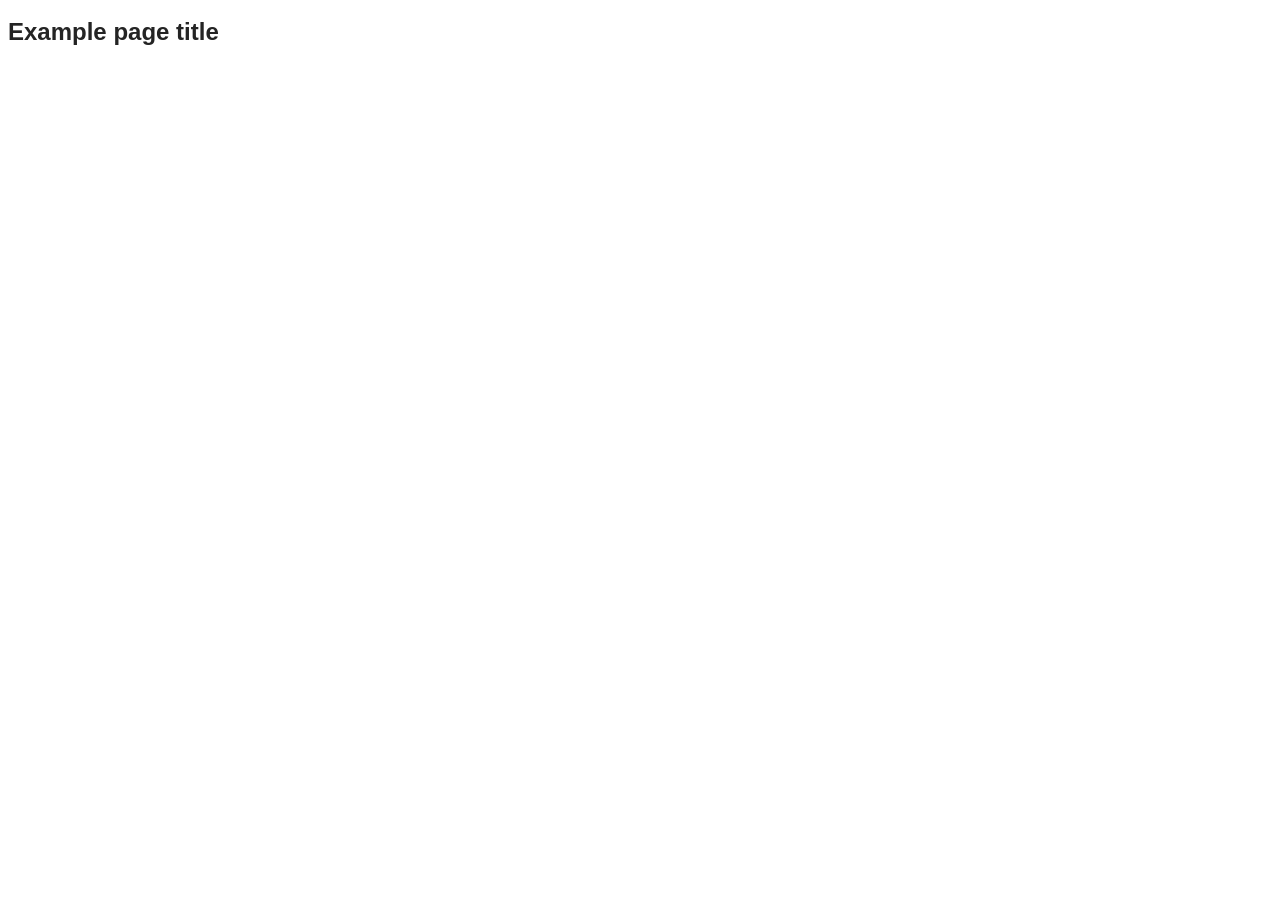
==== src/index.html @ 542e36c7 "Initial commit" ====
<!DOCTYPE html>
<html lang="en">
  <head>
    <meta charset="UTF-8" />
    <link rel="icon" type="image/svg+xml" href="/favicon.svg" />
    <meta name="viewport" content="width=device-width, initial-scale=1.0" />
    <title>Vanilla App Template</title>
    <link rel="stylesheet" href="./css/styles.css" />
  </head>
  <body>
    <load ="partials/header.html" />

    <section>
      <h1>Example page title</h1>
      <!-- Path to images as from index.html file -->
      <img src="./img/javascript.svg" alt="" />
    </section>

    <!-- Loads the specified .html file -->
    <load ="partials/vite-promo.html" />

    <script type="module" src="./main.js"></script>
  </body>
</html>
---- src/css/styles.css ----
/**
  |============================
  | include css partials with
  | default @import url()
  |============================
*/
@import url('./reset.css');
@import url('./vite-promo.css');
@import url('./header.css');

:root {
  font-family: Inter, Avenir, Helvetica, Arial, sans-serif;
  font-size: 16px;
  line-height: 24px;
  font-weight: 400;

  color: #242424;
  background-color: rgba(255, 255, 255, 0.87);

  font-synthesis: none;
  text-rendering: optimizeLegibility;
  -webkit-font-smoothing: antialiased;
  -moz-osx-font-smoothing: grayscale;
  -webkit-text-size-adjust: 100%;
}
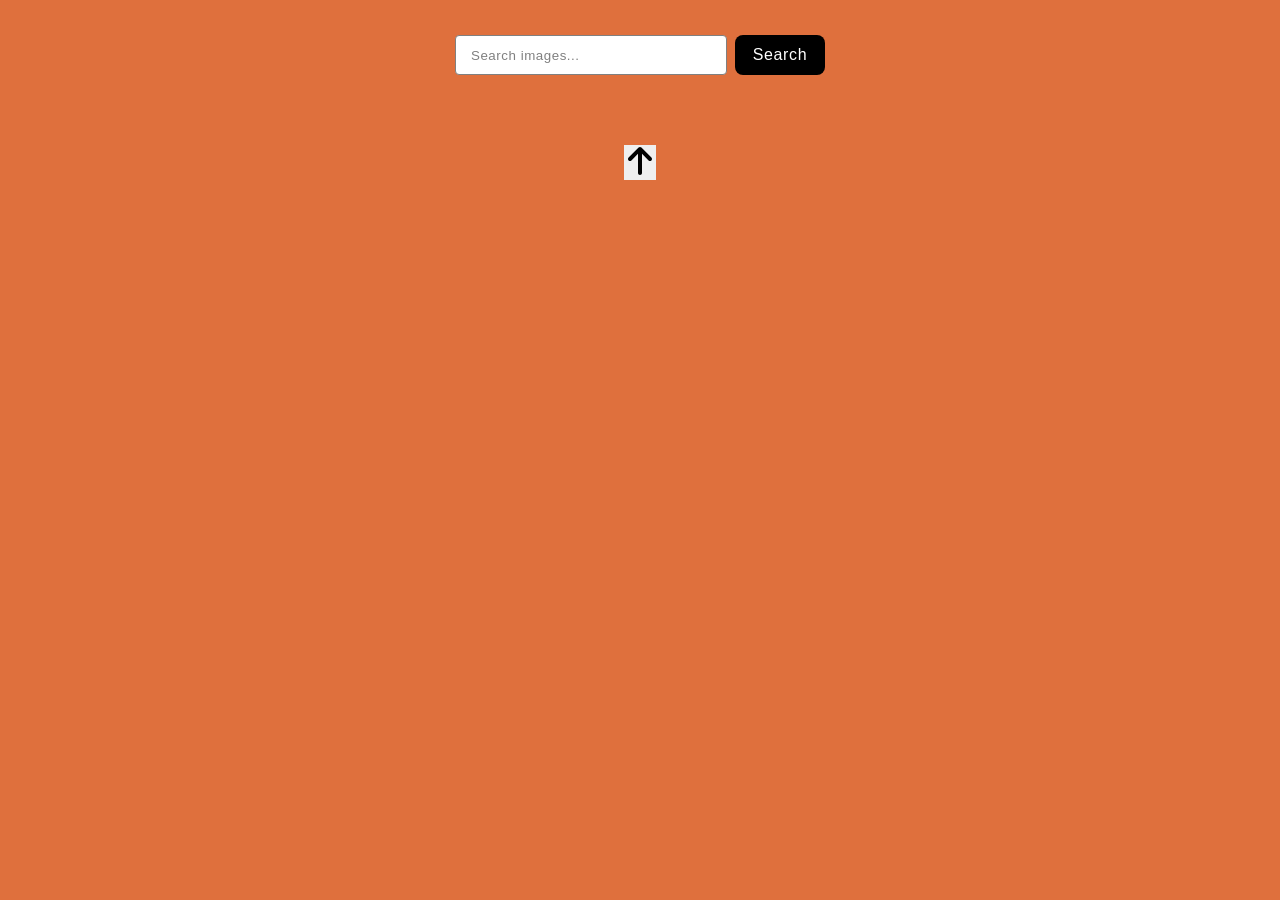
==== commit eed1280f: "repl" ====
--- a/src/index.html
+++ b/src/index.html
@@ -2,22 +2,44 @@
 <html lang="en">
   <head>
     <meta charset="UTF-8" />
-    <link rel="icon" type="image/svg+xml" href="/favicon.svg" />
+    <link rel="icon" type="image/svg+xml" href="./img/javascript.svg" />
     <meta name="viewport" content="width=device-width, initial-scale=1.0" />
-    <title>Vanilla App Template</title>
+    <title>goit-js-hw-12</title>
+
     <link rel="stylesheet" href="./css/styles.css" />
   </head>
   <body>
-    <load ="partials/header.html" />
-
-    <section>
-      <h1>Example page title</h1>
-      <!-- Path to images as from index.html file -->
-      <img src="./img/javascript.svg" alt="" />
+    <section class="wrpaper">
+      <div class="container">
+        <form class="gallery-form">
+          <input
+            type="text"
+            name="text"
+            placeholder="Search images..."
+            autocomplete="off"
+            class="gallery-input"
+          />
+          <button type="submit" class="gallery-btn">Search</button>
+        </form>
+        <ul class="gallery-list"></ul>
+        <button type="button" class="gallery-load-more">Load more</button>
+        <span class="loader"></span>
+        <button class="scroll-up">
+          <svg
+            version="1.1"
+            xmlns="http://www.w3.org/2000/svg"
+            width="32"
+            height="32"
+            viewBox="0 0 32 32"
+            class="scroll-up-icon"
+          >
+            <path
+              d="M27.414 12.586l-10-10c-0.781-0.781-2.047-0.781-2.828 0l-10 10c-0.781 0.781-0.781 2.047 0 2.828s2.047 0.781 2.828 0l6.586-6.586v19.172c0 1.105 0.895 2 2 2s2-0.895 2-2v-19.172l6.586 6.586c0.39 0.39 0.902 0.586 1.414 0.586s1.024-0.195 1.414-0.586c0.781-0.781 0.781-2.047 0-2.828z"
+            ></path>
+          </svg>
+        </button>
+      </div>
     </section>
-
-    <!-- Loads the specified .html file -->
-    <load ="partials/vite-promo.html" />
 
     <script type="module" src="./main.js"></script>
   </body>
--- a/src/css/styles.css
+++ b/src/css/styles.css
@@ -1,25 +1,161 @@
-/**
-  |============================
-  | include css partials with
-  | default @import url()
-  |============================
-*/
 @import url('./reset.css');
-@import url('./vite-promo.css');
-@import url('./header.css');
+@import url('./loader.css');
+@import url('./scroll-up');
 
 :root {
-  font-family: Inter, Avenir, Helvetica, Arial, sans-serif;
+  font-family: Montserrat, sans-serif;
   font-size: 16px;
-  line-height: 24px;
-  font-weight: 400;
-
-  color: #242424;
-  background-color: rgba(255, 255, 255, 0.87);
-
+  line-height: 1.5;
+  color: #2e2f42;
   font-synthesis: none;
   text-rendering: optimizeLegibility;
   -webkit-font-smoothing: antialiased;
+  -webkit-text-size-adjust: 100%;
   -moz-osx-font-smoothing: grayscale;
-  -webkit-text-size-adjust: 100%;
 }
+html {
+  scroll-behavior: smooth;
+}
+body {
+  background-color: #df703d;
+  width: 100%;
+  height: 100vh;
+  overflow-y: auto;
+  overflow-x: hidden;
+}
+body::-webkit-scrollbar {
+  -webkit-appearance: none;
+  width: 10px;
+}
+body::-webkit-scrollbar-thumb {
+  border-radius: 2px;
+  background-color: rgba(14, 4, 39, 0.5);
+}
+
+/*--------------------------- Styles ---------------------------*/
+
+.wrpaper {
+  position: relative;
+  z-index: 10;
+}
+.container {
+  margin: 0 auto;
+  max-width: 100%;
+  padding: 0 15px;
+  padding-bottom: 45px;
+  display: flex;
+  flex-direction: column;
+  align-items: center;
+}
+.gallery-form {
+  padding: 35px 0;
+  display: flex;
+  align-items: center;
+  gap: 8px;
+}
+
+.gallery-input {
+  width: 272px;
+  height: 40px;
+  border-radius: 4px;
+  outline: transparent;
+  border: 1px solid #808080;
+  padding: 0 15px;
+  letter-spacing: 0.04em;
+  color: #808080;
+  transition: all 150ms cubic-bezier(0.4, 0, 0.2, 1);
+}
+.gallery-input:hover {
+  border: 1px solid #876cff;
+}
+.gallery-input:focus {
+  border: 1px solid #4129ad;
+}
+.gallery-input::placeholder {
+  letter-spacing: 0.04em;
+  color: #808080;
+}
+.gallery-btn {
+  font-size: 16px;
+  line-height: 1.5;
+  height: 40px;
+  width: 90px;
+  border-radius: 8px;
+  font-weight: 500;
+  letter-spacing: 0.04em;
+  color: #fff;
+  background-color: #000000;
+  transition: all 150ms cubic-bezier(0.4, 0, 0.2, 1);
+}
+.gallery-btn:hover {
+  background-color: #ffbf6c;
+}
+.gallery-load-more {
+  font-size: 16px;
+  line-height: 1.5;
+  height: 40px;
+  width: 125px;
+  border-radius: 8px;
+  font-weight: 500;
+  letter-spacing: 0.04em;
+  color: #fff;
+  background-color: #000000;
+  transition: all 150ms cubic-bezier(0.4, 0, 0.2, 1);
+
+  display: none;
+}
+.gallery-load-more:hover {
+  background-color: #ffbf6c;
+}
+.in-active {
+  display: block;
+}
+.gallery-list {
+  display: flex;
+  flex-wrap: wrap;
+  justify-content: center;
+  gap: 24px;
+  margin-bottom: 35px;
+}
+.gallery-item {
+  position: relative;
+  width: 360px;
+  height: 200px;
+  box-shadow: 0px 5px 10px 0px rgba(0, 0, 0, 0.5);
+  transition: transform 400ms cubic-bezier(0.4, 0, 0.2, 1);
+}
+.gallery-item:hover {
+  transform: scale(1.04);
+}
+.gallery-image {
+  width: 100%;
+  height: 100%;
+  object-fit: cover;
+}
+
+.specific-list {
+  display: flex;
+  justify-content: space-between;
+  position: absolute;
+  bottom: 0;
+  width: 100%;
+  padding: 4px 20px;
+  background-color: rgb(255, 255, 255);
+}
+.specific-item {
+  display: flex;
+  flex-direction: column;
+  align-items: center;
+}
+.specific-text {
+  font-weight: 600;
+  font-size: 12px;
+  line-height: 1.33333;
+  letter-spacing: 0.04em;
+}
+.specific-quantity {
+  font-weight: 400;
+  font-size: 12px;
+  line-height: 2;
+  letter-spacing: 0.04em;
+}
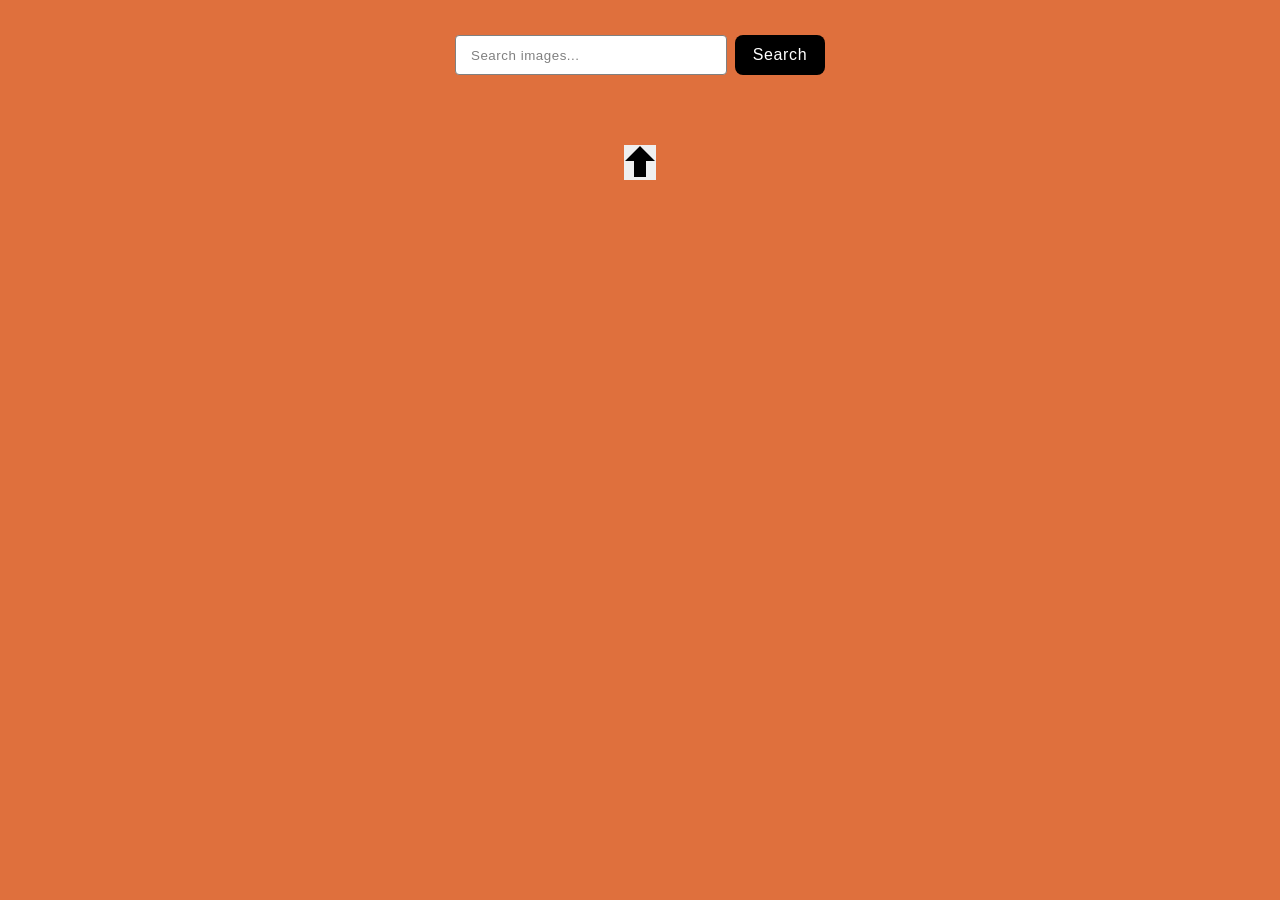
==== commit 9a915cfa: "css up" ====
--- a/src/index.html
+++ b/src/index.html
@@ -34,7 +34,7 @@
             class="scroll-up-icon"
           >
             <path
-              d="M27.414 12.586l-10-10c-0.781-0.781-2.047-0.781-2.828 0l-10 10c-0.781 0.781-0.781 2.047 0 2.828s2.047 0.781 2.828 0l6.586-6.586v19.172c0 1.105 0.895 2 2 2s2-0.895 2-2v-19.172l6.586 6.586c0.39 0.39 0.902 0.586 1.414 0.586s1.024-0.195 1.414-0.586c0.781-0.781 0.781-2.047 0-2.828z"
+              d="M16 1l-15 15h9v16h12v-16h9z"
             ></path>
           </svg>
         </button>
